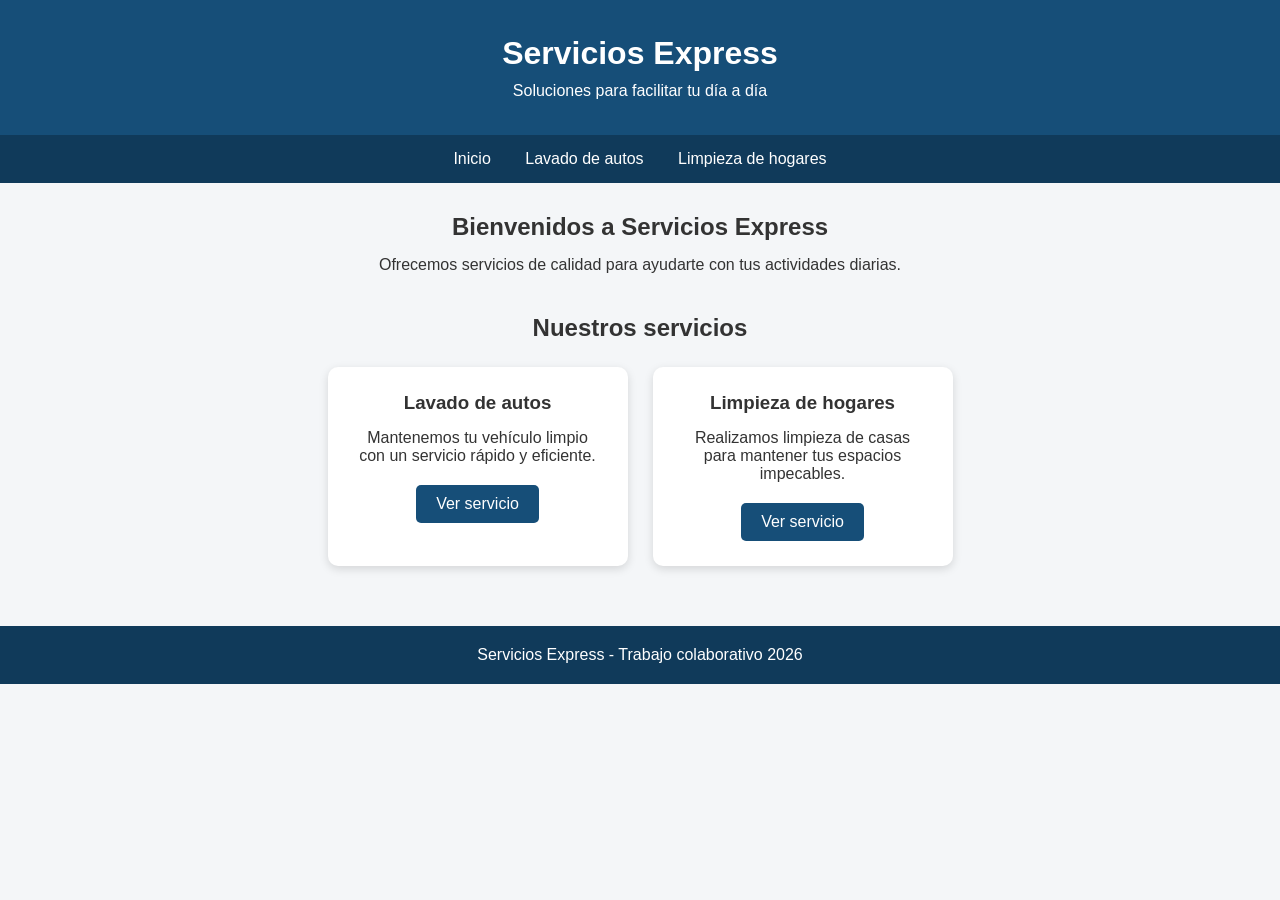
==== index.html @ 90037b62 "Creacion de pagina principal" ====
<!DOCTYPE html>
<html lang="es">
<head>
    <meta charset="UTF-8">
    <meta name="viewport" content="width=device-width, initial-scale=1.0">
    <title>Servicios Express</title>
    <link rel="stylesheet" href="style.css">
</head>
<body>

    <header>
        <h1>Servicios Express</h1>
        <p>Soluciones para facilitar tu día a día</p>
    </header>

    <nav>
        <a href="index.html">Inicio</a>
        <a href="servicio1.html">Lavado de autos</a>
        <a href="servicio2.html">Limpieza de hogares</a>
    </nav>

    <main>
        <section class="bienvenida">
            <h2>Bienvenidos a Servicios Express</h2>
            <p>
                Ofrecemos servicios de calidad para ayudarte
                con tus actividades diarias.
            </p>
        </section>

        <section class="servicios">
            <h2>Nuestros servicios</h2>

            <div class="contenedor">

                <div class="tarjeta">
                    <h3>Lavado de autos</h3>
                    <p>
                        Mantenemos tu vehículo limpio
                        con un servicio rápido y eficiente.
                    </p>
                    <a href="servicio1.html">Ver servicio</a>
                </div>

                <div class="tarjeta">
                    <h3>Limpieza de hogares</h3>
                    <p>
                        Realizamos limpieza de casas
                        para mantener tus espacios impecables.
                    </p>
                    <a href="servicio2.html">Ver servicio</a>
                </div>

            </div>
        </section>
    </main>

    <footer>
        <p>Servicios Express - Trabajo colaborativo 2026</p>
    </footer>

    <script src="script.js"></script>
</body>
</html>
---- style.css ----
* {
    margin: 0;
    padding: 0;
    box-sizing: border-box;
}

body {
    font-family: Arial, sans-serif;
    background-color: #f4f6f8;
    color: #333;
}

header {
    background-color: #164e78;
    color: white;
    text-align: center;
    padding: 35px;
}

header h1 {
    margin-bottom: 10px;
}

nav {
    background-color: #103a5a;
    padding: 15px;
    text-align: center;
}

nav a {
    color: white;
    text-decoration: none;
    margin: 15px;
}

nav a:hover {
    color: #ffd166;
}

main {
    padding: 30px;
}

.bienvenida {
    text-align: center;
    margin-bottom: 40px;
}

.bienvenida h2 {
    margin-bottom: 15px;
}

.servicios h2 {
    text-align: center;
    margin-bottom: 25px;
}

.contenedor {
    display: flex;
    justify-content: center;
    gap: 25px;
    flex-wrap: wrap;
}

.tarjeta {
    background-color: white;
    padding: 25px;
    width: 300px;
    text-align: center;
    border-radius: 10px;
    box-shadow: 0 3px 10px #0002;
}

.tarjeta h3 {
    margin-bottom: 15px;
}

.tarjeta p {
    margin-bottom: 20px;
}

.tarjeta a {
    display: inline-block;
    background-color: #164e78;
    color: white;
    padding: 10px 20px;
    text-decoration: none;
    border-radius: 5px;
}

.tarjeta a:hover {
    background-color: #287bb5;
}

footer {
    text-align: center;
    background-color: #103a5a;
    color: white;
    padding: 20px;
    margin-top: 30px;
}
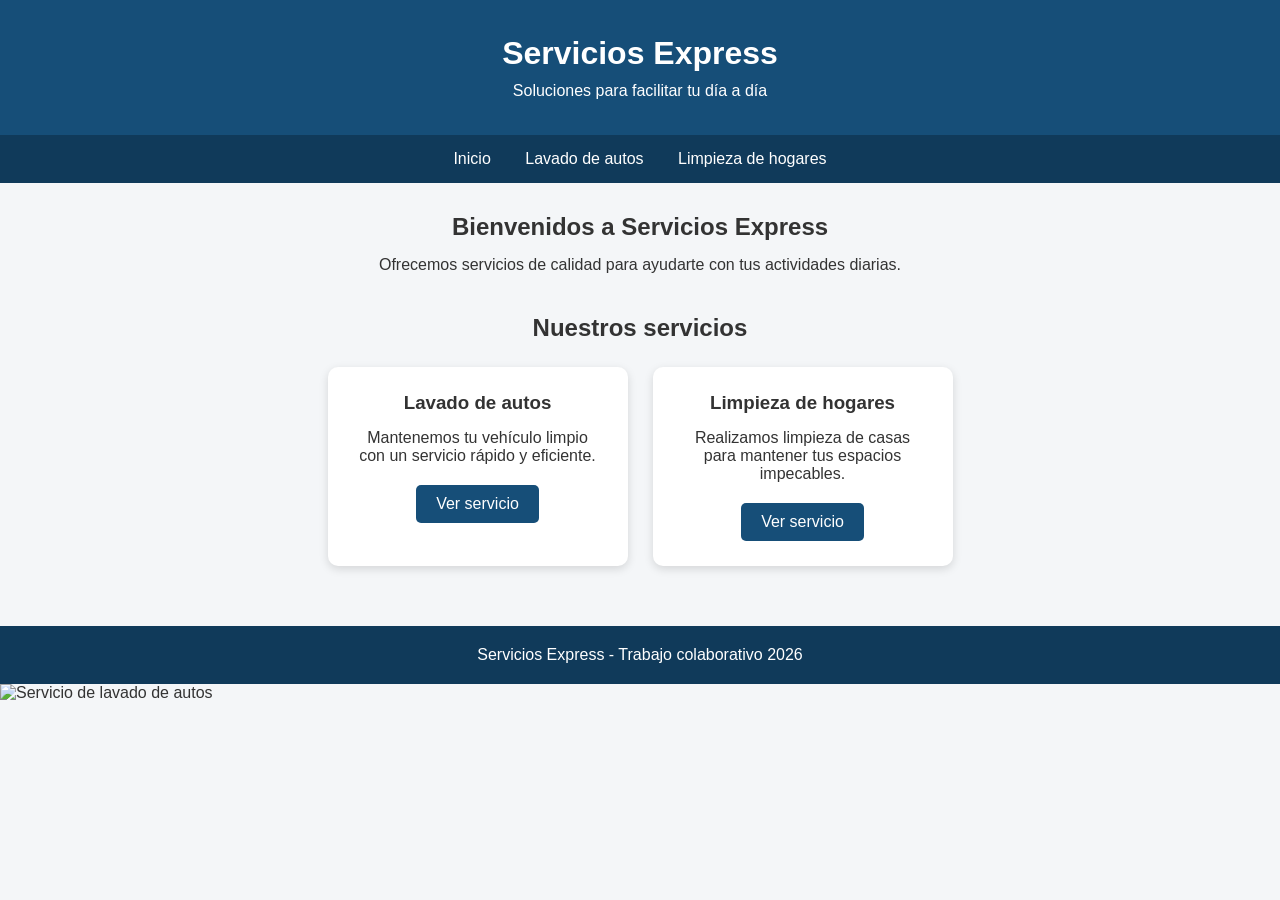
==== commit 072497d1: "Agregar imagenes y detalles al servicio de lavado" ====
--- a/index.html
+++ b/index.html
@@ -61,4 +61,7 @@
 
     <script src="script.js"></script>
 </body>
-</html>+</html>
+<img src="https://siempreauto.com/wp-content/uploads/sites/9/2023/03/car-wash-autolavado.jpg?resize=1200,740&quality=80"
+     alt="Servicio de lavado de autos"
+     width="350">
--- a/style.css
+++ b/style.css
@@ -98,4 +98,31 @@
     color: white;
     padding: 20px;
     margin-top: 30px;
+}
+button {
+    background-color: #164e78;
+    color: white;
+    border: none;
+    padding: 12px 20px;
+    border-radius: 5px;
+    cursor: pointer;
+}
+
+button:hover {
+    background-color: #287bb5;
+}
+
+table {
+    border-collapse: collapse;
+    background-color: white;
+}
+
+th {
+    background-color: #164e78;
+    color: white;
+}
+
+td, th {
+    padding: 12px;
+    text-align: center;
 }
